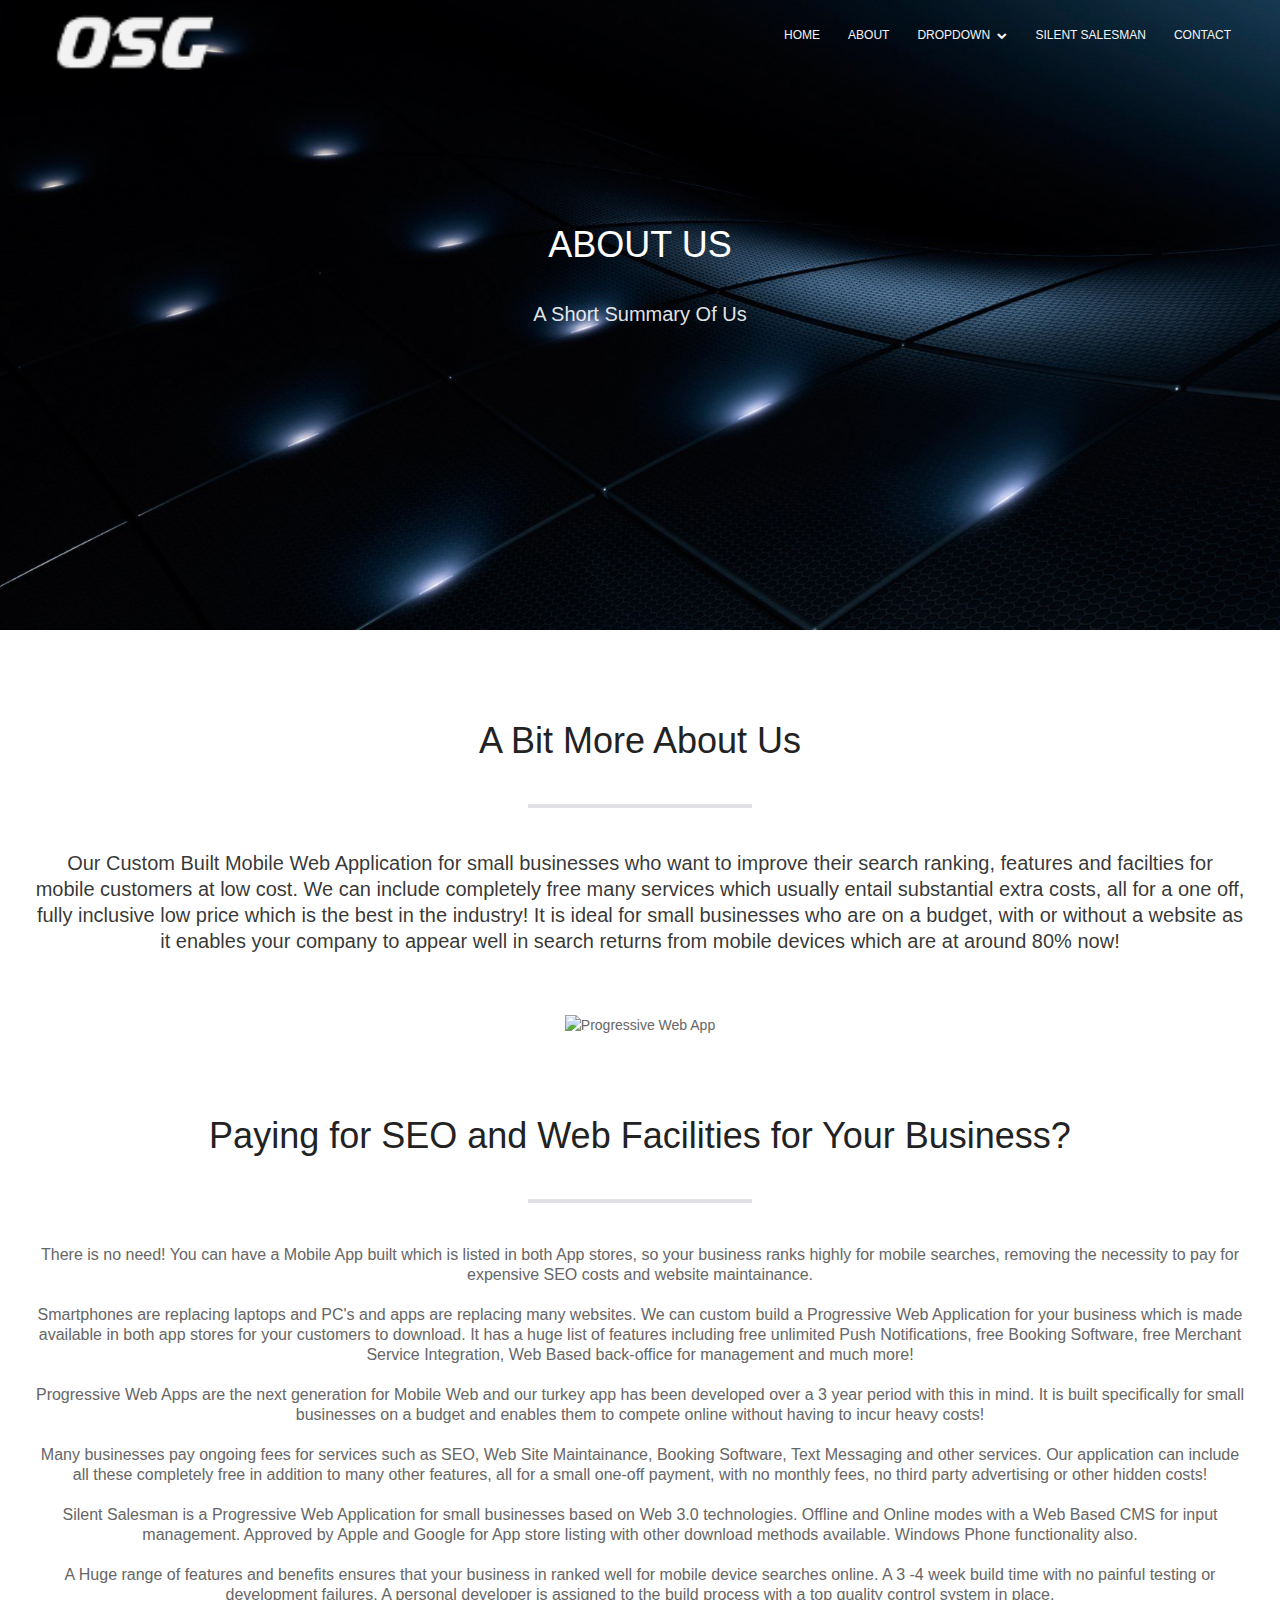
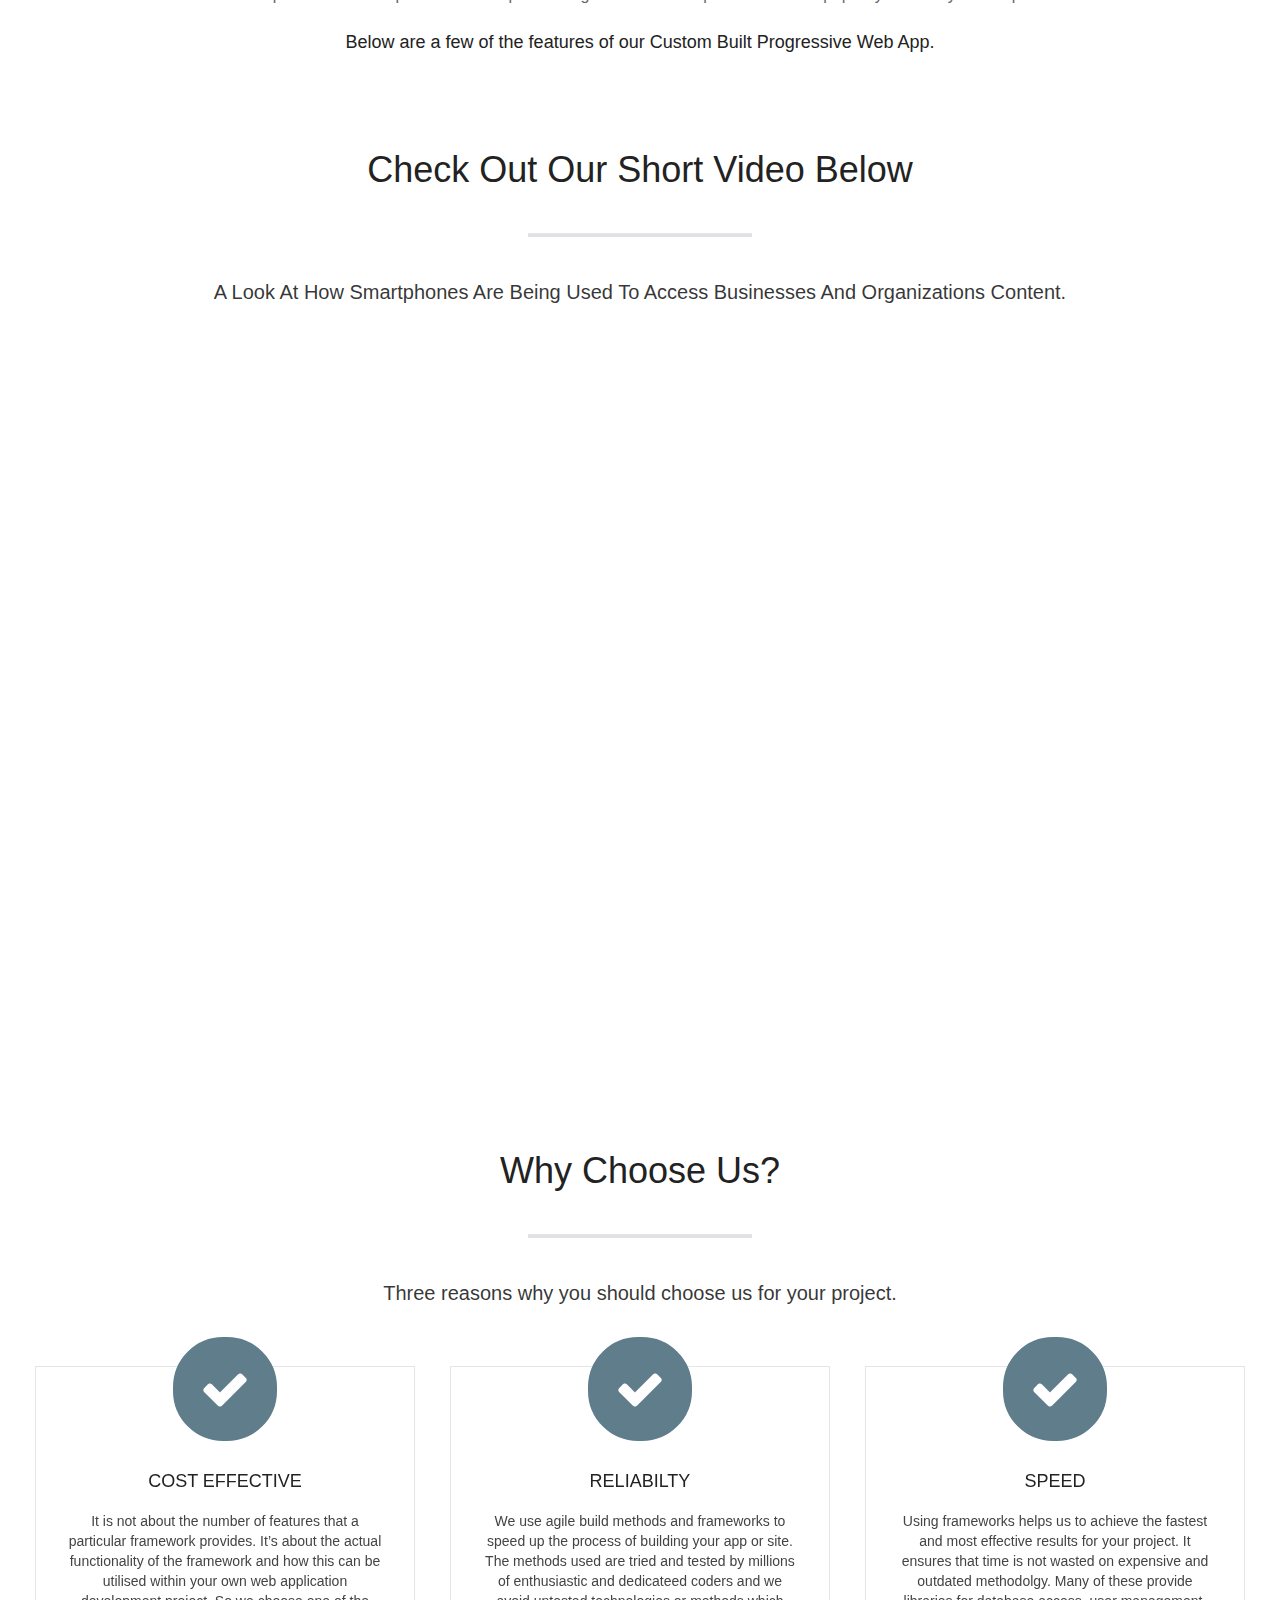
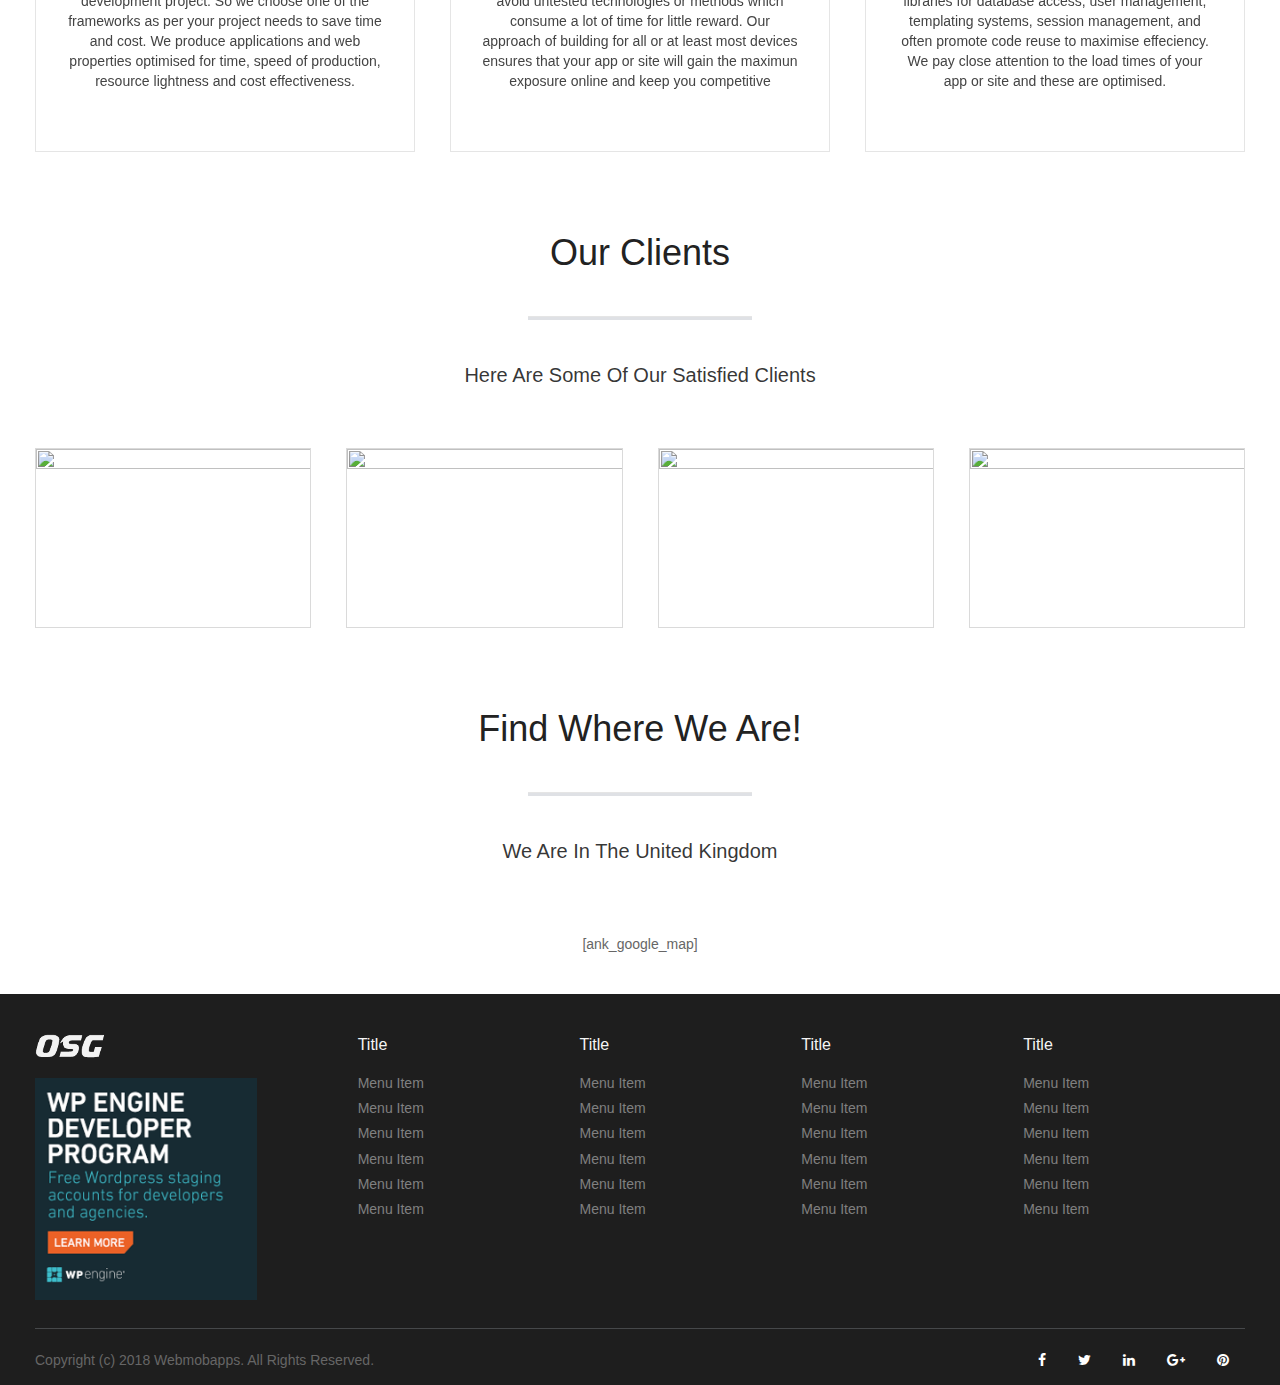
==== about.html @ a7753d6b "First Commit" ====
<!DOCTYPE html>
<html lang="en-gb" dir="ltr">
<head>
  <meta charset="utf-8">
  <meta name="viewport" content="width=device-width, initial-scale=1">
  <title>UIKit Starter</title>
  <link rel="stylesheet" href="https://maxcdn.bootstrapcdn.com/font-awesome/4.7.0/css/font-awesome.min.css">
  <link id="data-uikit-theme" rel="stylesheet" href="css/uikit.css">
  <link rel="stylesheet" href="css/style.css">
  <script src="js/jquery.js"></script>
  <script src="js/uikit.js"></script>
  <script src="js/custom.js"></script>
</head>
<body>
  <section class="cover2">
        <nav class="tm-navbar uk-navbar">
      <div class="uk-container uk-container-center">
        <a class="uk-navbar-brand uk-hidden-small" href="index.html">
          <img class="uk-margin uk-margin-remove" src="images/logo.png" width="160" height="40" title="UIkit" alt="UIkit">
        </a>
        <ul class="uk-navbar-nav uk-hidden-small uk-navbar-flip">
          <li>
            <a href="index.html">Home</a>
          </li>
          <li>
            <a href="about.html">About</a>
          </li>
          <li class="uk-parent" data-uk-dropdown="{mode:'click'}">
            <a href="#">Dropdown
              <i class="uk-icon-chevron-down"></i>
            </a>
            <ul class="uk-dropdown uk-dropdown-navbar">
              <li>Menu Item</li>
              <li>Menu Item</li>
              <li>Menu Item</li>
              <li>Menu Item</li>
              <li>Menu Item</li>
              <li>Menu Item</li>
              <li>Menu Item</li>
              <li>Menu Item</li>
              <li>Menu Item</li>
            </ul>
          </li>
          <li>
            <a href="app.html">Silent Salesman</a>
          </li>
          <li>
            <a href="contact.html">Contact</a>
          </li>
        </ul>
        <a class="uk-navbar-toggle uk-visible-small" href="#tm-offcanvas" data-uk-offcanvas=""></a>
        <div class="uk-navbar-brand uk-navbar-center uk-visible-small">
          <img src="images/logo.png" width="160" height="40" title="UIkit" alt="UIkit">
        </div>
      </div>
    </nav>
    <div class="uk-offcanvas" id="tm-offcanvas">
      <div class="uk-offcanvas-bar">
        <ul class="uk-nav uk-nav-offcanvas uk-nav-parent-icon" data-uk-nav="{ multiple: true }">
          <li class="uk-nav-header">Menu</li>
          <li>
            <a href="index.html">
              <i class="uk-icon-th-large"></i> Home</a>
          </li>
          <li>
            <a href="about.html">
              <i class="uk-icon-th-large"></i> About</a>
          </li>
          <li class="uk-parent uk-nav-parent-icon">
            <a href="#">
              <i class="uk-icon-th-large"></i> Dropdown</a>
            <ul class="uk-nav-sub" id="dropdown">
              <li>Menu Item</li>
              <li>Menu Item</li>
              <li>Menu Item</li>
              <li>Menu Item</li>
              <li>Menu Item</li>
              <li>Menu Item</li>
              <li>Menu Item</li>
              <li>Menu Item</li>
              <li>Menu Item</li>
            </ul>
          </li>
          <li>
            <a href="app.html">
              <i class="uk-icon-th-large"></i> Silent Salesman</a>
          </li>
          <li>
            <a href="contact.html">
              <i class="uk-icon-th-large"></i> Contact</a>
          </li>
        </ul>
      </div>
    </div>

    <div class="tm-section1">
      <div class="uk-container uk-container-center uk-text-center intro">
        <h1>About Us</h1>
        <p class="uk-text-large">A Short Summary Of Us</p>
      </div>
    </div>
  </section>
 <section class="features1">
<div class="tm-section tm-section-color-white">
            <div class="uk-container uk-container-center uk-text-center top">
            <h1 class="tm-margin-large-bottom">A Bit More About Us</h1>
             <hr class="uk-divider">
            <p class="uk-text-large uk-text-lead">Our Custom Built Mobile Web Application for small businesses who want to improve their search ranking, features and facilties for mobile customers at low cost. We can include completely free many services which usually entail substantial extra costs, all for a one off, fully inclusive low price which is the best in the industry! It is ideal for small businesses who are on a budget, with or without a website as it enables your company to appear well in search returns from mobile devices which are at around 80% now!</p>
            <img class="img" width="1200px" height="635px" src="images/devices.jpg" alt="Progressive Web App">
           </div>
       </div>
       <div class="tm-section tm-section-color-white">
            <div class="uk-container uk-container-center uk-text-center">
            <h1 class="tm-margin-large-bottom">Paying for SEO and Web Facilities for Your Business?</h1>
             <hr class="uk-divider">
            <p class="uk-text-medium" >There is no need! You can have a Mobile App built which is listed in both App stores, so your business ranks highly for mobile searches, removing the necessity to pay for expensive SEO costs and website maintainance.<br /><br />
          Smartphones are replacing laptops and PC's and apps are replacing many websites. We can custom build a Progressive Web Application for your business which is made available in both app stores for your customers to download.
          It has a huge list of features including free unlimited Push Notifications, free Booking Software, free Merchant Service Integration, Web Based back-office for management and much more!<br /><br />
           Progressive Web Apps are the next generation for Mobile Web and our turkey app has been developed over a 3 year period with this in mind. It is built specifically for small businesses on a budget and enables them to compete online without having to incur heavy costs!<br /><br />
           Many businesses pay ongoing fees for services such as SEO, Web Site Maintainance, Booking Software, Text Messaging and other services. Our application can include all these completely free in addition to many other features, all for a small one-off payment, with no monthly fees, no third party advertising or other hidden costs!<br /><br />
          Silent Salesman is a Progressive Web Application for small businesses based on Web 3.0 technologies. Offline and Online modes with a Web Based CMS for input management. Approved by Apple and Google for App store listing with other download methods available. Windows Phone functionality also.<br /><br />
          A Huge range of features and benefits ensures that your business in ranked well for mobile device searches online. A 3 -4 week build time with no painful testing or development failures. A personal developer is assigned to the build process with a top quality control system in place.<br />
          </p>
          <h3 class="uk-heading">Below are a few of the features of our Custom Built Progressive Web App.</h3>
        </div>
       </div>
      <div class="tm-section tm-section-color-white">
         <div class="uk-container uk-container-center uk-text-center">
          <h1 class="tm-margin-large-bottom">Check Out Our Short Video Below</h1>
           <hr class="uk-divider">
            <p class="uk-text-large uk-text-lead">A Look At How Smartphones Are Being Used To Access Businesses And Organizations Content. 
            <div class="uk-width-large videoWrapper">  
               <iframe width="560" height="315" src="https://www.youtube.com/embed/CRN9QBO1nqA?wmode=transparent" scrolling="no" frameborder="0" allow="autoplay; encrypted-media" allowfullscreen></iframe>
          </div>
        </div>
      </div>
      <div class="tm-section tm-section-color-white">
            <div class="uk-container uk-container-center uk-text-center">
            <h1 class="tm-margin-large-bottom">Why Choose Us?</h1>
             <hr class="uk-divider">
            <p class="uk-text-large uk-text-lead">Three reasons why you should choose us for your project.</p>
               <div class="uk-grid tm-grid-margin-large" data-uk-grid-match="{target:'.uk-panel'}" data-uk-grid-margin>
                    <div class="uk-width-medium-1-3">
                        <a class="uk-panel tm-panel-link" href="#">
                            <div class="tm-icon"><i class="uk-icon-check uk-icon-large"></i></div>
                            <h2>Cost Effective</h2>
                            <p>It is not about the number of features that a particular framework provides. It’s about the actual functionality of
                            the framework and how this can be utilised within your own web application development project. So we choose one of
                            the frameworks as per your project needs to save time and cost. We produce applications and web properties optimised
                            for time, speed of production, resource lightness and cost effectiveness.</p>
                        </a>
                    </div>
                     <div class="uk-width-medium-1-3">
                        <a class="uk-panel tm-panel-link" href="#">
                            <div class="tm-icon"><i class="uk-icon-check uk-icon-large"></i></div>
                            <h2>Reliabilty</h2>
                              <p>We use agile build methods and frameworks to speed up the process of building your app or site. The methods used are
                              tried and tested by millions of enthusiastic and dedicateed coders and we avoid untested technologies or methods which
                              consume a lot of time for little reward. Our approach of building for all or at least most devices ensures that your
                             app or site will gain the maximun exposure online and keep you competitive</p>
                        </a>
                    </div>
                     <div class="uk-width-medium-1-3">
                        <a class="uk-panel tm-panel-link" href="#">
                            <div class="tm-icon"><i class="uk-icon-check uk-icon-large"></i></div>
                            <h2>Speed</h2>
                           <p>Using frameworks helps us to achieve the fastest and most effective results for your project. It ensures that time
                           is not wasted on expensive and outdated methodolgy. Many of these provide libraries for database access, user management,
                           templating systems, session management, and often promote code reuse to maximise effeciency. We pay close attention
                           to the load times of your app or site and these are optimised.</p>
                        </a>
                    </div>
                 </div>
              </div>
        </div> 
        <div class="tm-section tm-section-color-white">
           
            <div class="uk-container uk-container-center uk-text-center clients">
            <h1 class="tm-margin-large-bottom">Our Clients</h1>
            <hr class="uk-divider">
            <p class="uk-text-large uk-text-lead">Here Are Some Of Our Satisfied Clients</p> 
             <div class="uk-grid tm-grid-margin-large" data-uk-grid-match="{target:'.uk-panel'}" data-uk-grid-margin>
            <div class="uk-width-medium-1-4">
                <figure class="uk-overlay uk-overlay-hover">
                      <img width="500" height="325" src="images/frameworks-min.png" alt="">
                       <figcaption class="uk-overlay-panel uk-overlay-background uk-overlay-fade uk-flex uk-flex-center uk-flex-middle uk-text-center">
                            <div>Client Name</div>
                        </figcaption>
                        <a class="uk-position-cover" href="#"></a>
                    </figure>
                </div>

               <div class="uk-width-medium-1-4">
                     <figure class="uk-overlay uk-overlay-hover">
                        <img width="500" height="325" src="images/frameworks-min.png" alt="">
                        <figcaption class="uk-overlay-panel uk-overlay-background uk-overlay-fade uk-flex uk-flex-center uk-flex-middle uk-text-center">
                            <div>Client Name</div>
                        </figcaption>
                        <a class="uk-position-cover" href="#"></a>
                    </figure>
                </div>

               <div class="uk-width-medium-1-4">
                   <figure class="uk-overlay uk-overlay-hover">
                         <img width="500" height="325" src="images/frameworks-min.png" alt="">
                        <figcaption class="uk-overlay-panel uk-overlay-background uk-overlay-fade uk-flex uk-flex-center uk-flex-middle uk-text-center">
                            <div>Client Name</div>
                        </figcaption>
                        <a class="uk-position-cover" href="#"></a>
                    </figure>
                </div>

               <div class="uk-width-medium-1-4">
                    <figure class="uk-overlay uk-overlay-hover">
                        <img width="500" height="325" src="images/frameworks-min.png" alt="">
                        <figcaption class="uk-overlay-panel uk-overlay-background uk-overlay-fade uk-flex uk-flex-center uk-flex-middle uk-text-center">
                            <div>Client Name</div>
                        </figcaption>
                        <a class="uk-position-cover" href="#"></a>
                    </figure>
                </div>
               </div>
          </div>

        </div>
    <div class="tm-section tm-section-color-white">
         <div class="uk-container uk-container-center uk-text-center">
          <h1 class="tm-margin-large-bottom">Find Where We Are!</h1>
           <hr class="uk-divider">
           <p class="uk-text-large uk-text-lead">We Are In The United Kingdom</p> 
           <div class="uk-width-large map">  
             [ank_google_map]
          
          </div>
        </div>
      </div>
  </section>
  <section class="footer">
    <div class="site-info">
      <div class="uk-container">
        <div class="uk-flex">
          <div class="uk-width-1-3 media">
            <a class="logo" href="index.php">
              <img src="images/logo.png">
            </a>
            <div>&nbsp;</div>
            <img src="images/WPLift.png">
          </div>
          <div class="uk-width-1-3 links margin">
            <h4 class="footer-title">Title</h4>
            <ul class="footer-item">
              <li>
                <a href="">Menu Item</a>
              </li>
              <li>
                <a href="">Menu Item</a>
              </li>
              <li>
                <a href="">Menu Item</a>
              </li>
              <li>
                <a href="">Menu Item</a>
              </li>
              <li>
                <a href="">Menu Item</a>
              </li>
              <li>
                <a href="">Menu Item</a>
              </li>
            </ul>
          </div>
          <div class="uk-width-1-3 links">
            <h4 class="footer-title">Title</h4>
            <ul class="footer-item">
              <li>
                <a href="">Menu Item</a>
              </li>
              <li>
                <a href="">Menu Item</a>
              </li>
              <li>
                <a href="">Menu Item</a>
              </li>
              <li>
                <a href="">Menu Item</a>
              </li>
              <li>
                <a href="">Menu Item</a>
              </li>
              <li>
                <a href="">Menu Item</a>
              </li>
            </ul>
          </div>
          <div class="uk-width-1-3 links">
            <h4 class="footer-title">Title</h4>
            <ul class="footer-item">
              <li>
                <a href="">Menu Item</a>
              </li>
              <li>
                <a href="">Menu Item</a>
              </li>
              <li>
                <a href="">Menu Item</a>
              </li>
              <li>
                <a href="">Menu Item</a>
              </li>
              <li>
                <a href="">Menu Item</a>
              </li>
              <li>
                <a href="">Menu Item</a>
              </li>
            </ul>
          </div>
          <div class="uk-width-1-3 links">
            <h4 class="footer-title">Title</h4>
            <ul class="footer-item">
              <li>
                <a href="">Menu Item</a>
              </li>
              <li>
                <a href="">Menu Item</a>
              </li>
              <li>
                <a href="">Menu Item</a>
              </li>
              <li>
                <a href="">Menu Item</a>
              </li>
              <li>
                <a href="">Menu Item</a>
              </li>
              <li>
                <a href="">Menu Item</a>
              </li>
            </ul>
          </div>
        </div>
      </div>
      <div class="uk-container uk-container-center uk-text-center">
        <hr class="divider">
      </div>
      <div class="uk-container">
        <div class="uk-flex bottom">
          <div class="uk-width-1-2 copyright uk-width-9-10">
            <p>Copyright (c) 2018 Webmobapps. All Rights Reserved.</p>
          </div>
          <div class="uk-width-1-2 social uk-width-9-10">
            <ul>
              <li>
                <a rel="nofollow" title="Facebook" aria-label="Facebook" href="http://facebook.com" target="_blank">
                  <i class="fa fa-facebook"></i>
                </a>
              </li>
              <li>
                <a rel="nofollow" title="Twitter" aria-label="Twitter" href="http://facebook.com" target="_blank">
                  <i class="fa fa-twitter"></i>
                </a>
              </li>
              <li>
                <a rel="nofollow" title="LinkedIn" aria-label="LinkedIn" href="http://facebook.com" target="_blank">
                  <i class="fa fa-linkedin"></i>
                </a>
              </li>
              <li>
                <a rel="nofollow" title="Google+" aria-label="Google+" href="http://facebook.com" target="_blank">
                  <i class="fa fa-google-plus"></i>
                </a>
              </li>
              <li>
                <a rel="nofollow" title="Pinterest" aria-label="Pinterest" href="http://facebook.com" target="_blank">
                  <i class="fa fa-pinterest"></i>
                </a>
              </li>
            </ul>
            <div class="clear"></div>
          </div>
        </div>
      </div>
    </div>
  </section>
</body>
</html>
---- css/style.css ----
/*Pages*/
#lightGallery {
display: none;
 }
.whitetext {
color: lightgrey!important;
}
.uk-divider {
    display: block;
    width: 16rem;
    height: 0.2rem;
    background-color: #dfe1e5;
    margin: 3rem auto;
}
.uk-container.top {
    margin-top: 50px;
}
.cover1 {
    background: #1e1e1e url("../images/bg-1.jpg") no-repeat center center fixed;
    background-size: cover;
    height: 45em;
    width: 100%;
}
.cover1 .tm-section1 h1 {
    text-transform: uppercase;
    color: #fff !important;
}
.cover1 .tm-section1 p {
    color: rgba(255, 255, 255, 0.9);
}
.cover1 .intro {
    margin-top: 4em;
}
.cover1 .introimg {
margin-top: -20px;
padding-left: 100px;
}   
.cover1 .intro h1,
.cover1 .intro p {
    padding: 20px;
}
.features1 #features .uk-width-medium-1-4 {
    padding: 20px;
}
.features1 .tm-section h2 {
    text-transform: uppercase;
    font-size: 18px;
    font-weight: 500;
}
.features1 .notification h2 a {
color: #fff;
}
.features1 .notification {
    background: #37474F;
    height: 60px;
    margin: 10px 0px;
    border-radius: 5px;
}
.features1 .notification h2 {
    color: #fff!important;
    padding-top: 14px;
    text-transform: none;
    font-size: 22px;
}
.features1 .tools img {
    border: solid 1px #dadada;
    margin-top: 10px;
}
.features1 .clients img {
    border: solid 1px #dadada;
}
.uk-text-medium {
    font-size: 16px;
}
.cover2 {
    background: #1e1e1e url("../images/bg-1.jpg") no-repeat center center fixed;
    background-size: cover;
    height: 45em;
    width: 100%;
}
.cover2 .tm-section1 h1 {
    text-transform: uppercase;
    color: #fff !important;
}
.cover2 .tm-section1 p {
    color: rgba(255, 255, 255, 0.9);
}
.cover2 .intro {
    margin-top: 6em;
}
.cover2 .intro p,
.cover1 .intro h1 {
    padding: 20px;
}
.uk-icon-chevron-down {
    font-size: 10px;
    margin-left: 4px;
}
.tm-section.jumbotron {
    background: #fafafa;
    border: solid 1px #dadada;
    border-radius: 10px;
    margin: 0 20px 20px 20px;
    padding: 40px;
}
/*Contact Page*/
.map {
padding-top: 10px;

}

.form {
    margin-top: 10px;
}

.form label {
    padding: 5px;
}

.form input {
    margin: 5px 0 10px 0px;
    width: 100%;
}

.form textarea {
    margin: 5px 0 15px 0px;
    width: 100%;
}

.form select {
    margin: 5px 0 10px 0px;
    width: 100%;
    min-height: 40px;
}

.form label {
    font-weight: bold;
}

address p {
    line-height: 1.6em;
}

.contact {
    margin-top: 10px;
}
/*Videos*/
.videoWrapper {
    position: relative;
    padding-bottom: 56.25%;
    /* 16:9 */
    padding-top: 25px;
    height: 0;
}
.videoWrapper iframe {
    position: absolute;
    top: 0;
    left: 0;
    width: 100%;
    height: 100%;
}
/*Desktop Nav Dropdown Div Only*/
.uk-dropdown {
    background: #191919;
    border-color: #2f2f2f;
    opacity: 1;

}
.uk-dropdown li {
    cursor: pointer;
    width: 100%;
    list-style: none;
    color: #fff;
    font-size: 0.9em;
    font-weight: 500;
    padding: 5px;
}
.uk-dropdown li:focus,
.uk-dropdown li:hover {
    background: #111;
    color: #lightgrey;
}
.uk-dropdown li a {
    text-decoration: none;
}
.uk-dropdown li a:focus, 
.uk-dropdown li a:hover {
    color: darkgrey!important;
}
/*Mobile Nav*/

.uk-nav-header {
list-style: none;
}
.uk-nav .uk-parent #dropdown li {
    padding: 5px;
    color: lightgrey;
}
.uk-nav .uk-parent #dropdown li:focus,
.uk-nav .uk-parent #dropdown li:hover {
    color: #fff;
}
/*Footer*/
.footer {
    background: #1e1e1e;
    padding-top: 40px;
    width: 100%;
}
.footer .divider {
    background: #46484a;
    width: 100%;
    height: .1rem;
    margin: 2rem 0 1.5rem 0;
    border: none;
}
.footer .social {
    text-align: right;
}
.footer .copyright p a {
color: darkgray;
text-decoration: none;
}
.footer .copyright p a:hover {
color: lightgray;
}

@media (max-width: 780px) {
    .footer .social {
        text-align: center;
    }
.cover1 .introimg {
margin-top: 4.8em;
}    
}

@media (min-width: 780px) {
    .footer .links.margin {
        margin-left: 8.33333%;
    }
}

.footer .social ul {
    list-style: none;
    padding: 0;
    display: -webkit-inline-flex;
    display: -moz-inline-box;
    display: inline-flex;
}

.footer .social ul li:hover a {
    background: #46484a;
}

.footer .social ul li a {
    border-radius: 2px;
    padding: 10px 16px;
    color: #fff;
}

@media (max-width: 780px) {
    .footer .media {
        width: 100%;
        display: block;
    }
    .footer .media img {
        display: block;
        margin: 0 auto;
        margin-bottom: 30px;
    }
    .footer .links {
        width: 48%;
        text-align: center;
        display: inline-block;
    }
    .footer .copyright {
        text-align: center;
    }
    .footer .uk-flex {
        display: block;
    }
}

.footer-title {
    font-weight: 500;
    color: whitesmoke;
}

.footer-item {
    list-style: none;
    padding: 0;
    line-height: 1.8em;
}

.footer-item li a {
    color: gray;
    text-decoration: none;
}
.footer-item li a:hover {
    color: #446CB3;
}


/*
 * Blocks
 */

.tm-middle,
.tm-section {
    padding: 40px 0;
}


/* Tablet and bigger */

@media (min-width: 768px) {
    .tm-middle,
    .tm-section {
        padding: 40px 0;
    }
}


/* Large screen and bigger */

@media (min-width: 1220px) {
    .tm-middle,
    .tm-section {
        padding: 40px 0;
    }
}

.tm-section1 {
    padding: 70px 0;
}


/* Tablet and bigger */

@media (min-width: 768px) {
    .tm-section1 {
        padding: 70px 0;
    }
}


/* Large screen and bigger */

@media (min-width: 1220px) {
    .tm-section1 {
        padding: 70px 0;
    }
}


/*
 * Middle
 */

.tm-middle {
    background: #fff;
}


/* Tablet and bigger */

@media (min-width: 768px) {
    .tm-sidebar {
        margin-right: -1px !important;
        border-right: 1px solid #E5E5E5;
    }
    .tm-main {
        padding-left: 50px !important;
        border-left: 1px solid #E5E5E5;
    }
    .tm-sidebar .uk-panel {
        padding-right: 20px;
    }
}


/*
 * Sections
 */

.tm-section .uk-text-large {
    margin-bottom: 60px;
    color: rgba(0, 0, 0, 0.8);
}


/* Desktop and bigger */

@media (max-width: 959px) {
    .tm-section-color-1 {
        background-image: none;
    }
}

.tm-section-color-white {
    background: #fff;
}


/* Tablet and bigger */

@media (min-width: 768px) {
    .tm-section-color-white .uk-grid-divider:not(:empty)>[class*='uk-width-medium-']:not(.uk-width-medium-1-1):nth-child(n+2) {
        border-left: 1px dashed #ddd;
    }
    .tm-section-color-2 .uk-grid-divider:not(:empty)>[class*='uk-width-medium-']:not(.uk-width-medium-1-1):nth-child(n+2) {
        border-left: 1px dashed rgba(255, 255, 255, 0.4);
    }
}
/*
 * Header section
 */

.tm-logo {
    margin: 10px 0 20px 0;
}
/*Custom Button*/

.tm-button-custom {
    /*margin: -30px 0 15px 0;*/
    /* Style */
    position: relative;
    display: inline-block;
    padding: 15px 25px;
    background-color: black;
    /*for compatibility with older browsers*/
  background-image: -webkit-linear-gradient(#000,  #222);
    background-image: -moz-linear-gradient(#000, #222);
    background-image: -o-linear-gradient(#000, #222);
    background-image: linear-gradient(#000,  #222);
    border: 1px solid #000;
    box-shadow: 0 1px 3px rgba(0, 0, 0, 0.5), inset 0 0 1px rgba(255, 255, 255, 0.6);
    text-shadow: 0 -1px 0 black, 0 1px 0 rgba(255, 255, 255, 0.2);
    color: #f8f8f8;
    text-transform: uppercase;
    /* Size */
    min-height: 50px;
    padding: 0 30px;
    line-height: 50px;
    font-size: 18px;
}
.tm-button-custom:after {
    content: '';
    position: absolute;
    top: 2px;
    left: 2px;
    width: -webkit-calc(100% - 4px);
    width: -moz-calc(100% - 4px);
    width: calc(100% - 4px);
    height: 50%;
    background: -webkit-linear-gradient(rgba(255, 255, 255, 0.8), rgba(255, 255, 255, 0.2));
    background: -moz-linear-gradient(rgba(255, 255, 255, 0.8), rgba(255, 255, 255, 0.2));
    background: -o-linear-gradient(rgba(255, 255, 255, 0.8), rgba(255, 255, 255, 0.2));
    background: linear-gradient(rgba(255, 255, 255, 0.8), rgba(255, 255, 255, 0.2));
}

.tm-button-custom:hover,
.tm-button-custom:focus,
.tm-button-custom:active {
    background-color:  #444;
    /*for compatibility with older browsers*/
    background-image: -webkit-linear-gradient(#000, #444);
    background-image: -moz-linear-gradient(#000, #444);
    background-image: -o-linear-gradient(#000, #444);
    background-image: linear-gradient(#000,#444);
    -webkit-transition: background-color .15s ease-in-out;
    -o-transition: background-color .15s ease-in-out;
    -moz-transition: background-color .15s ease-in-out;
    transition: background-color .15s ease-in-out;
    color: #fff;
}
/*Glass effect*/
.tm-image-pull {
    margin-bottom: -10px;
}
/*
 * Community
 */
.tm-margin-large-bottom {
    margin-bottom: 30px;
}
.tm-panel-link {
    text-decoration: none;
    color: #444;
    padding: 30px 30px 60px 30px;
    border: 1px solid #e5e5e5;
}
.tm-panel-link:hover {
    text-decoration: none;
    color: #444;
}
/*Change color of underline*/

.tm-panel-link:after {
    content: "";
    display: none;
    position: absolute;
    height: 5px;
    right: -1px;
    left: -1px;
    bottom: -1px;
    background: #607D8B;
}

.tm-panel-link:hover:after {
    display: block;
}

.tm-panel-link:hover h2 {
    color: #607D8B;
}
/* Only phones */

.tm-grid-margin-large .uk-grid-margin {
    margin-top: 50px;
}
/*Change color of icons*/

.tm-icon {
    font-size: 20px;
    position: relative;
    width: 100px;
    margin: -60px auto 0 auto;
    border: 0.15rem solid  #607D8B;
    border-radius: 50px;
    background: #607D8B;
    line-height: 100px;
    color: #fff;
}

.tm-panel-link {
    -webkit-backface-visibility: hidden;
}

.tm-panel-link:hover .tm-icon {
    -moz-transform: translateY(5px);
    -o-transform: translateY(5px);
    transform: translateY(5px);
    -webkit-transform: translateY(5px);
    -o-transition: all 0.1s ease-out;
    -moz-transition: all 0.1s ease-out;
    transition: all 0.1s ease-out;
    -webkit-transition: all 0.1s ease-out;
}


/* UIkit component modifiers
 ========================================================================== */


/*
 * Navbar
 */

.tm-navbar {
    padding: 15px 0;
    border: none;
    background: transparent;
    text-transform: uppercase;
}

.tm-navbar .uk-navbar-content,
.tm-navbar .uk-navbar-brand,
.tm-navbar .uk-navbar-toggle {
    height: 40px;
    margin-top: 0;
    text-shadow: none;
}

a.uk-navbar-toggle {
    color: #fff;
}

a.uk-navbar-toggle:focus a.uk-navbar-toggle:hover {
    color: #d3d3d3 !important;
}


/*These dont work!*/

.tm-navbar .uk-navbar-nav>li {
    -webkit-user-select: none;
    -moz-user-select: none;
    user-select: none;
}

.tm-navbar .uk-navbar-nav>li>a {
    height: 40px;
    margin: 0 2px;
    -webkit-transition: all 200ms ease-out;
    -o-transition: all 200ms ease-out;
    -moz-transition: all 200ms ease-out;
    transition: all 200ms ease-out;
    border: none;
    border-radius: 3px !important;
    text-shadow: none;
    font-size: 12px;
    font-weight: 400;
    color: whitesmoke;
}

.tm-navbar .uk-navbar-nav>li:hover>a,
.tm-navbar .uk-navbar-nav>li>a:focus,
.tm-navbar .uk-navbar-nav>li.uk-open>a {
    border: none;
    color: #333;
    background: #fff;
}

.tm-navbar .uk-navbar-nav>li.uk-active>a {
    background-color: #2BA3D4;
    color: darkgrey;
}


/* Hover */


/* Active */


/* OnClick */


/*
 * Nav
 */

.tm-nav>li>a {
    color: #777;
}

.tm-nav>li>a:hover,
.tm-nav>li>a:focus {
    background: #F5F5F5;
    color: #444;
}

.tm-nav>li.uk-active>a {
    background: #F5F5F5;
    color: #444;
}

.tm-nav .uk-nav-header {
    color: #222;
    font-weight: normal;
}


/* Hover */


/* Sub-object: `nav-header` */


/*
 * Nav
 */

.tm-subnav>li:nth-child(n+2) {
    margin-left: 20px;
}
/*
 * Generate different grid panel colors
 */

.tm-grid-colors>*>* {
    padding: 20px;
}

.tm-grid-colors> :nth-child(8n-7)>* {
    background: rgba(130, 200, 240, 0.1);
}

.tm-grid-colors> :nth-child(8n-6)>* {
    background: rgba(130, 200, 240, 0.15);
}

.tm-grid-colors> :nth-child(8n-5)>* {
    background: rgba(130, 200, 240, 0.2);
}

.tm-grid-colors> :nth-child(8n-4)>* {
    background: rgba(130, 200, 240, 0.25);
}

.tm-grid-colors> :nth-child(8n-3)>* {
    background: rgba(130, 200, 240, 0.3);
}

.tm-grid-colors> :nth-child(8n-2)>* {
    background: rgba(130, 200, 240, 0.35);
}

.tm-grid-colors> :nth-child(8n-1)>* {
    background: rgba(130, 200, 240, 0.4);
}

.tm-grid-colors> :nth-child(8n)>* {
    background: rgba(130, 200, 240, 0.45);
}


/*
 * Generate different grid panel heights
 */

.tm-grid-heights> :nth-child(8n-7)>* {
    height: 80px;
}

.tm-grid-heights> :nth-child(8n-6)>* {
    height: 100px;
}

.tm-grid-heights> :nth-child(8n-5)>* {
    height: 160px;
}

.tm-grid-heights> :nth-child(8n-4)>* {
    height: 120px;
}

.tm-grid-heights> :nth-child(8n-3)>* {
    height: 180px;
}

.tm-grid-heights> :nth-child(8n-2)>* {
    height: 130px;
}

.tm-grid-heights> :nth-child(8n-1)>* {
    height: 150px;
}

.tm-grid-heights> :nth-child(8n)>* {
    height: 110px;
}


/* Fixed links in navbar not clickable caused by iframe overlay */

.tm-navbar {
    position: relative;
}


/*
 * Advanced mode
 */

.cm-more-link,
.cm-advanced,
.cm-more {
    display: none;
}

.cm-show-advanced .cm-advanced,
.cm-show-advanced .cm-show-more .cm-more {
    display: block;
}

.cm-show-advanced .cm-more-link {
    display: inline;
}

.cm-more-link:after {
    content: "(more)";
    font-size: 12px;
    text-transform: none;
    line-height: 1;
}

.cm-show-more .cm-more-link:after {
    content: "(hide)";
}
/*
 * Loading spinner
 */

.cm-spinner {
    position: absolute;
    left: 50%;
    top: 50%;
    margin-top: -15px;
    margin-left: -15px;
    font-size: 30px;
    z-index: 1000;
}


/*
 * Error
 */

.cm-error {
    position: absolute;
    left: 50%;
    top: 40%;
    width: 300px;
    margin-left: -176px;
    display: none;
    z-index: 1000;
}


/*
 * Responsive behavior
 */


/* Fix sidebar position if offcanvas appears */

.uk-offcanvas-page .cm-sidebar {
    left: auto;
}
/*Lightgallery*/
.lg-sub-html,.lg-toolbar{background-color:rgba(0,0,0,.45)}@font-face{font-family:lg;src:url(../fonts/lg.eot?n1z373);src:url(../fonts/lg.eot?#iefixn1z373) format("embedded-opentype"),url(../fonts/lg.woff?n1z373) format("woff"),url(../fonts/lg.ttf?n1z373) format("truetype"),url(../fonts/lg.svg?n1z373#lg) format("svg");font-weight:400;font-style:normal}.lg-icon{font-family:lg;speak:none;font-style:normal;font-weight:400;font-variant:normal;text-transform:none;line-height:1;-webkit-font-smoothing:antialiased;-moz-osx-font-smoothing:grayscale}.lg-actions .lg-next,.lg-actions .lg-prev{background-color:rgba(0,0,0,.45);border-radius:2px;color:#999;cursor:pointer;display:block;font-size:22px;margin-top:-10px;padding:8px 10px 9px;position:absolute;top:50%;z-index:1080;border:none;outline:0}.lg-actions .lg-next.disabled,.lg-actions .lg-prev.disabled{pointer-events:none;opacity:.5}.lg-actions .lg-next:hover,.lg-actions .lg-prev:hover{color:#FFF}.lg-actions .lg-next{right:20px}.lg-actions .lg-next:before{content:"\e095"}.lg-actions .lg-prev{left:20px}.lg-actions .lg-prev:after{content:"\e094"}@-webkit-keyframes lg-right-end{0%,100%{left:0}50%{left:-30px}}@-moz-keyframes lg-right-end{0%,100%{left:0}50%{left:-30px}}@-ms-keyframes lg-right-end{0%,100%{left:0}50%{left:-30px}}@keyframes lg-right-end{0%,100%{left:0}50%{left:-30px}}@-webkit-keyframes lg-left-end{0%,100%{left:0}50%{left:30px}}@-moz-keyframes lg-left-end{0%,100%{left:0}50%{left:30px}}@-ms-keyframes lg-left-end{0%,100%{left:0}50%{left:30px}}@keyframes lg-left-end{0%,100%{left:0}50%{left:30px}}.lg-outer.lg-right-end .lg-object{-webkit-animation:lg-right-end .3s;-o-animation:lg-right-end .3s;animation:lg-right-end .3s;position:relative}.lg-outer.lg-left-end .lg-object{-webkit-animation:lg-left-end .3s;-o-animation:lg-left-end .3s;animation:lg-left-end .3s;position:relative}.lg-toolbar{z-index:1082;left:0;position:absolute;top:0;width:100%}.lg-toolbar .lg-icon{color:#999;cursor:pointer;float:right;font-size:24px;height:47px;line-height:27px;padding:10px 0;text-align:center;width:50px;text-decoration:none!important;outline:0;-webkit-transition:color .2s linear;-o-transition:color .2s linear;transition:color .2s linear}.lg-toolbar .lg-icon:hover{color:#FFF}.lg-toolbar .lg-close:after{content:"\e070"}.lg-toolbar .lg-download:after{content:"\e0f2"}.lg-sub-html{bottom:0;color:#EEE;font-size:16px;left:0;padding:10px 40px;position:fixed;right:0;text-align:center;z-index:1080}.lg-sub-html h4{margin:0;font-size:13px;font-weight:700}.lg-sub-html p{font-size:12px;margin:5px 0 0}#lg-counter{color:#999;display:inline-block;font-size:16px;padding-left:20px;padding-top:12px;vertical-align:middle}.lg-next,.lg-prev,.lg-toolbar{opacity:1;-webkit-transition:-webkit-transform .35s cubic-bezier(0,0,.25,1) 0s,opacity .35s cubic-bezier(0,0,.25,1) 0s,color .2s linear;-moz-transition:-moz-transform .35s cubic-bezier(0,0,.25,1) 0s,opacity .35s cubic-bezier(0,0,.25,1) 0s,color .2s linear;-o-transition:-o-transform .35s cubic-bezier(0,0,.25,1) 0s,opacity .35s cubic-bezier(0,0,.25,1) 0s,color .2s linear;transition:transform .35s cubic-bezier(0,0,.25,1) 0s,opacity .35s cubic-bezier(0,0,.25,1) 0s,color .2s linear}.lg-hide-items .lg-prev{opacity:0;-webkit-transform:translate3d(-10px,0,0);transform:translate3d(-10px,0,0)}.lg-hide-items .lg-next{opacity:0;-webkit-transform:translate3d(10px,0,0);transform:translate3d(10px,0,0)}.lg-hide-items .lg-toolbar{opacity:0;-webkit-transform:translate3d(0,-10px,0);transform:translate3d(0,-10px,0)}body:not(.lg-from-hash) .lg-outer.lg-start-zoom .lg-object{-webkit-transform:scale3d(.5,.5,.5);transform:scale3d(.5,.5,.5);opacity:0;-webkit-transition:-webkit-transform 250ms cubic-bezier(0,0,.25,1) 0s,opacity 250ms cubic-bezier(0,0,.25,1)!important;-moz-transition:-moz-transform 250ms cubic-bezier(0,0,.25,1) 0s,opacity 250ms cubic-bezier(0,0,.25,1)!important;-o-transition:-o-transform 250ms cubic-bezier(0,0,.25,1) 0s,opacity 250ms cubic-bezier(0,0,.25,1)!important;transition:transform 250ms cubic-bezier(0,0,.25,1) 0s,opacity 250ms cubic-bezier(0,0,.25,1)!important;-webkit-transform-origin:50% 50%;-moz-transform-origin:50% 50%;-ms-transform-origin:50% 50%;transform-origin:50% 50%}body:not(.lg-from-hash) .lg-outer.lg-start-zoom .lg-item.lg-complete .lg-object{-webkit-transform:scale3d(1,1,1);transform:scale3d(1,1,1);opacity:1}.lg-outer .lg-thumb-outer{background-color:#0D0A0A;bottom:0;position:absolute;width:100%;z-index:1080;max-height:350px;-webkit-transform:translate3d(0,100%,0);transform:translate3d(0,100%,0);-webkit-transition:-webkit-transform .25s cubic-bezier(0,0,.25,1) 0s;-moz-transition:-moz-transform .25s cubic-bezier(0,0,.25,1) 0s;-o-transition:-o-transform .25s cubic-bezier(0,0,.25,1) 0s;transition:transform .25s cubic-bezier(0,0,.25,1) 0s}.lg-outer .lg-thumb-outer.lg-grab .lg-thumb-item{cursor:-webkit-grab;cursor:-moz-grab;cursor:-o-grab;cursor:-ms-grab;cursor:grab}.lg-outer .lg-thumb-outer.lg-grabbing .lg-thumb-item{cursor:move;cursor:-webkit-grabbing;cursor:-moz-grabbing;cursor:-o-grabbing;cursor:-ms-grabbing;cursor:grabbing}.lg-outer .lg-thumb-outer.lg-dragging .lg-thumb{-webkit-transition-duration:0s!important;transition-duration:0s!important}.lg-outer.lg-thumb-open .lg-thumb-outer{-webkit-transform:translate3d(0,0,0);transform:translate3d(0,0,0)}.lg-outer .lg-thumb{padding:10px 0;height:100%;margin-bottom:-5px}.lg-outer .lg-thumb-item{cursor:pointer;float:left;overflow:hidden;height:100%;border:2px solid #FFF;border-radius:4px;margin-bottom:5px}@media (min-width:1025px){.lg-outer .lg-thumb-item{-webkit-transition:border-color .25s ease;-o-transition:border-color .25s ease;transition:border-color .25s ease}}.lg-outer .lg-thumb-item.active,.lg-outer .lg-thumb-item:hover{border-color:#a90707}.lg-outer .lg-thumb-item img{width:100%;height:100%;object-fit:cover}.lg-outer.lg-has-thumb .lg-item{padding-bottom:120px}.lg-outer.lg-can-toggle .lg-item{padding-bottom:0}.lg-outer.lg-pull-caption-up .lg-sub-html{-webkit-transition:bottom .25s ease;-o-transition:bottom .25s ease;transition:bottom .25s ease}.lg-outer.lg-pull-caption-up.lg-thumb-open .lg-sub-html{bottom:100px}.lg-outer .lg-toogle-thumb{background-color:#0D0A0A;border-radius:2px 2px 0 0;color:#999;cursor:pointer;font-size:24px;height:39px;line-height:27px;padding:5px 0;position:absolute;right:20px;text-align:center;top:-39px;width:50px}.lg-outer .lg-toogle-thumb:hover,.lg-outer.lg-dropdown-active #lg-share{color:#FFF}.lg-outer .lg-toogle-thumb:after{content:"\e1ff"}.lg-outer .lg-video-cont{display:inline-block;vertical-align:middle;max-width:1140px;max-height:100%;width:100%;padding:0 5px}.lg-outer .lg-video{width:100%;height:0;padding-bottom:56.25%;overflow:hidden;position:relative}.lg-outer .lg-video .lg-object{display:inline-block;position:absolute;top:0;left:0;width:100%!important;height:100%!important}.lg-outer .lg-video .lg-video-play{width:84px;height:59px;position:absolute;left:50%;top:50%;margin-left:-42px;margin-top:-30px;z-index:1080;cursor:pointer}.lg-outer .lg-has-iframe .lg-video{-webkit-overflow-scrolling:touch;overflow:auto}.lg-outer .lg-has-vimeo .lg-video-play{background:url(../img/vimeo-play.png) no-repeat}.lg-outer .lg-has-vimeo:hover .lg-video-play{background:url(../img/vimeo-play.png) 0 -58px no-repeat}.lg-outer .lg-has-html5 .lg-video-play{background:url(../img/video-play.png) no-repeat;height:64px;margin-left:-32px;margin-top:-32px;width:64px;opacity:.8}.lg-outer .lg-has-html5:hover .lg-video-play{opacity:1}.lg-outer .lg-has-youtube .lg-video-play{background:url(../img/youtube-play.png) no-repeat}.lg-outer .lg-has-youtube:hover .lg-video-play{background:url(../img/youtube-play.png) 0 -60px no-repeat}.lg-outer .lg-video-object{width:100%!important;height:100%!important;position:absolute;top:0;left:0}.lg-outer .lg-has-video .lg-video-object{visibility:hidden}.lg-outer .lg-has-video.lg-video-playing .lg-object,.lg-outer .lg-has-video.lg-video-playing .lg-video-play{display:none}.lg-outer .lg-has-video.lg-video-playing .lg-video-object{visibility:visible}.lg-progress-bar{background-color:#333;height:5px;left:0;position:absolute;top:0;width:100%;z-index:1083;opacity:0;-webkit-transition:opacity 80ms ease 0s;-moz-transition:opacity 80ms ease 0s;-o-transition:opacity 80ms ease 0s;transition:opacity 80ms ease 0s}.lg-progress-bar .lg-progress{background-color:#a90707;height:5px;width:0}.lg-progress-bar.lg-start .lg-progress{width:100%}.lg-show-autoplay .lg-progress-bar{opacity:1}.lg-autoplay-button:after{content:"\e01d"}.lg-show-autoplay .lg-autoplay-button:after{content:"\e01a"}.lg-outer.lg-css3.lg-zoom-dragging .lg-item.lg-complete.lg-zoomable .lg-image,.lg-outer.lg-css3.lg-zoom-dragging .lg-item.lg-complete.lg-zoomable .lg-img-wrap{-webkit-transition-duration:0s;transition-duration:0s}.lg-outer.lg-use-transition-for-zoom .lg-item.lg-complete.lg-zoomable .lg-img-wrap{-webkit-transition:-webkit-transform .3s cubic-bezier(0,0,.25,1) 0s;-moz-transition:-moz-transform .3s cubic-bezier(0,0,.25,1) 0s;-o-transition:-o-transform .3s cubic-bezier(0,0,.25,1) 0s;transition:transform .3s cubic-bezier(0,0,.25,1) 0s}.lg-outer.lg-use-left-for-zoom .lg-item.lg-complete.lg-zoomable .lg-img-wrap{-webkit-transition:left .3s cubic-bezier(0,0,.25,1) 0s,top .3s cubic-bezier(0,0,.25,1) 0s;-moz-transition:left .3s cubic-bezier(0,0,.25,1) 0s,top .3s cubic-bezier(0,0,.25,1) 0s;-o-transition:left .3s cubic-bezier(0,0,.25,1) 0s,top .3s cubic-bezier(0,0,.25,1) 0s;transition:left .3s cubic-bezier(0,0,.25,1) 0s,top .3s cubic-bezier(0,0,.25,1) 0s}.lg-outer .lg-item.lg-complete.lg-zoomable .lg-img-wrap{-webkit-transform:translate3d(0,0,0);transform:translate3d(0,0,0);-webkit-backface-visibility:hidden;-moz-backface-visibility:hidden;backface-visibility:hidden}.lg-outer .lg-item.lg-complete.lg-zoomable .lg-image{-webkit-transform:scale3d(1,1,1);transform:scale3d(1,1,1);-webkit-transition:-webkit-transform .3s cubic-bezier(0,0,.25,1) 0s,opacity .15s!important;-moz-transition:-moz-transform .3s cubic-bezier(0,0,.25,1) 0s,opacity .15s!important;-o-transition:-o-transform .3s cubic-bezier(0,0,.25,1) 0s,opacity .15s!important;transition:transform .3s cubic-bezier(0,0,.25,1) 0s,opacity .15s!important;-webkit-transform-origin:0 0;-moz-transform-origin:0 0;-ms-transform-origin:0 0;transform-origin:0 0;-webkit-backface-visibility:hidden;-moz-backface-visibility:hidden;backface-visibility:hidden}#lg-zoom-in:after{content:"\e311"}#lg-actual-size{font-size:20px}#lg-actual-size:after{content:"\e033"}#lg-zoom-out{opacity:.5;pointer-events:none}#lg-zoom-out:after{content:"\e312"}.lg-zoomed #lg-zoom-out{opacity:1;pointer-events:auto}.lg-outer .lg-pager-outer{bottom:60px;left:0;position:absolute;right:0;text-align:center;z-index:1080;height:10px}.lg-outer .lg-pager-outer.lg-pager-hover .lg-pager-cont{overflow:visible}.lg-outer .lg-pager-cont{cursor:pointer;display:inline-block;overflow:hidden;position:relative;vertical-align:top;margin:0 5px}.lg-outer .lg-pager-cont:hover .lg-pager-thumb-cont{opacity:1;-webkit-transform:translate3d(0,0,0);transform:translate3d(0,0,0)}.lg-outer .lg-pager-cont.lg-pager-active .lg-pager{box-shadow:0 0 0 2px #fff inset}.lg-outer .lg-pager-thumb-cont{background-color:#fff;color:#FFF;bottom:100%;height:83px;left:0;margin-bottom:20px;margin-left:-60px;opacity:0;padding:5px;position:absolute;width:120px;border-radius:3px;-webkit-transition:opacity .15s ease 0s,-webkit-transform .15s ease 0s;-moz-transition:opacity .15s ease 0s,-moz-transform .15s ease 0s;-o-transition:opacity .15s ease 0s,-o-transform .15s ease 0s;transition:opacity .15s ease 0s,transform .15s ease 0s;-webkit-transform:translate3d(0,5px,0);transform:translate3d(0,5px,0)}.lg-outer .lg-pager-thumb-cont img{width:100%;height:100%}.lg-outer .lg-pager{background-color:rgba(255,255,255,.5);border-radius:50%;box-shadow:0 0 0 8px rgba(255,255,255,.7) inset;display:block;height:12px;-webkit-transition:box-shadow .3s ease 0s;-o-transition:box-shadow .3s ease 0s;transition:box-shadow .3s ease 0s;width:12px}.lg-outer .lg-pager:focus,.lg-outer .lg-pager:hover{box-shadow:0 0 0 8px #fff inset}.lg-outer .lg-caret{border-left:10px solid transparent;border-right:10px solid transparent;border-top:10px dashed;bottom:-10px;display:inline-block;height:0;left:50%;margin-left:-5px;position:absolute;vertical-align:middle;width:0}.lg-fullscreen:after{content:"\e20c"}.lg-fullscreen-on .lg-fullscreen:after{content:"\e20d"}.lg-outer #lg-dropdown-overlay{background-color:rgba(0,0,0,.25);bottom:0;cursor:default;left:0;position:fixed;right:0;top:0;z-index:1081;opacity:0;visibility:hidden;-webkit-transition:visibility 0s linear .18s,opacity .18s linear 0s;-o-transition:visibility 0s linear .18s,opacity .18s linear 0s;transition:visibility 0s linear .18s,opacity .18s linear 0s}.lg-outer.lg-dropdown-active #lg-dropdown-overlay,.lg-outer.lg-dropdown-active .lg-dropdown{-webkit-transition-delay:0s;transition-delay:0s;-moz-transform:translate3d(0,0,0);-o-transform:translate3d(0,0,0);-ms-transform:translate3d(0,0,0);-webkit-transform:translate3d(0,0,0);transform:translate3d(0,0,0);opacity:1;visibility:visible}.lg-outer .lg-dropdown{background-color:#fff;border-radius:2px;font-size:14px;list-style-type:none;margin:0;padding:10px 0;position:absolute;right:0;text-align:left;top:50px;opacity:0;visibility:hidden;-moz-transform:translate3d(0,5px,0);-o-transform:translate3d(0,5px,0);-ms-transform:translate3d(0,5px,0);-webkit-transform:translate3d(0,5px,0);transform:translate3d(0,5px,0);-webkit-transition:-webkit-transform .18s linear 0s,visibility 0s linear .5s,opacity .18s linear 0s;-moz-transition:-moz-transform .18s linear 0s,visibility 0s linear .5s,opacity .18s linear 0s;-o-transition:-o-transform .18s linear 0s,visibility 0s linear .5s,opacity .18s linear 0s;transition:transform .18s linear 0s,visibility 0s linear .5s,opacity .18s linear 0s}.lg-outer .lg-dropdown:after{content:"";display:block;height:0;width:0;position:absolute;border:8px solid transparent;border-bottom-color:#FFF;right:16px;top:-16px}.lg-outer .lg-dropdown>li:last-child{margin-bottom:0}.lg-outer .lg-dropdown>li:hover .lg-icon,.lg-outer .lg-dropdown>li:hover a{color:#333}.lg-outer .lg-dropdown a{color:#333;display:block;white-space:pre;padding:4px 12px;font-family:"Open Sans","Helvetica Neue",Helvetica,Arial,sans-serif;font-size:12px}.lg-outer .lg-dropdown a:hover{background-color:rgba(0,0,0,.07)}.lg-outer .lg-dropdown .lg-dropdown-text{display:inline-block;line-height:1;margin-top:-3px;vertical-align:middle}.lg-outer .lg-dropdown .lg-icon{color:#333;display:inline-block;float:none;font-size:20px;height:auto;line-height:1;margin-right:8px;padding:0;vertical-align:middle;width:auto}.lg-outer,.lg-outer .lg,.lg-outer .lg-inner{width:100%;height:100%}.lg-outer #lg-share{position:relative}.lg-outer #lg-share:after{content:"\e80d"}.lg-outer #lg-share-facebook .lg-icon{color:#3b5998}.lg-outer #lg-share-facebook .lg-icon:after{content:"\e901"}.lg-outer #lg-share-twitter .lg-icon{color:#00aced}.lg-outer #lg-share-twitter .lg-icon:after{content:"\e904"}.lg-outer #lg-share-googleplus .lg-icon{color:#dd4b39}.lg-outer #lg-share-googleplus .lg-icon:after{content:"\e902"}.lg-outer #lg-share-pinterest .lg-icon{color:#cb2027}.lg-outer #lg-share-pinterest .lg-icon:after{content:"\e903"}.lg-group:after{content:"";display:table;clear:both}.lg-outer{position:fixed;top:0;left:0;z-index:1050;text-align:left;opacity:0;-webkit-transition:opacity .15s ease 0s;-o-transition:opacity .15s ease 0s;transition:opacity .15s ease 0s}.lg-outer *{-webkit-box-sizing:border-box;-moz-box-sizing:border-box;box-sizing:border-box}.lg-outer.lg-visible{opacity:1}.lg-outer.lg-css3 .lg-item.lg-current,.lg-outer.lg-css3 .lg-item.lg-next-slide,.lg-outer.lg-css3 .lg-item.lg-prev-slide{-webkit-transition-duration:inherit!important;transition-duration:inherit!important;-webkit-transition-timing-function:inherit!important;transition-timing-function:inherit!important}.lg-outer.lg-css3.lg-dragging .lg-item.lg-current,.lg-outer.lg-css3.lg-dragging .lg-item.lg-next-slide,.lg-outer.lg-css3.lg-dragging .lg-item.lg-prev-slide{-webkit-transition-duration:0s!important;transition-duration:0s!important;opacity:1}.lg-outer.lg-grab img.lg-object{cursor:-webkit-grab;cursor:-moz-grab;cursor:-o-grab;cursor:-ms-grab;cursor:grab}.lg-outer.lg-grabbing img.lg-object{cursor:move;cursor:-webkit-grabbing;cursor:-moz-grabbing;cursor:-o-grabbing;cursor:-ms-grabbing;cursor:grabbing}.lg-outer .lg{position:relative;overflow:hidden;margin-left:auto;margin-right:auto;max-width:100%;max-height:100%}.lg-outer .lg-inner{position:absolute;left:0;top:0;white-space:nowrap}.lg-outer .lg-item{background:url(../img/loading.gif) center center no-repeat;display:none!important}.lg-outer.lg-css .lg-current,.lg-outer.lg-css3 .lg-current,.lg-outer.lg-css3 .lg-next-slide,.lg-outer.lg-css3 .lg-prev-slide{display:inline-block!important}.lg-outer .lg-img-wrap,.lg-outer .lg-item{display:inline-block;text-align:center;position:absolute;width:100%;height:100%}.lg-outer .lg-img-wrap:before,.lg-outer .lg-item:before{content:"";display:inline-block;height:50%;width:1px;margin-right:-1px}.lg-outer .lg-img-wrap{position:absolute;padding:0 5px;left:0;right:0;top:0;bottom:0}.lg-outer .lg-item.lg-complete{background-image:none}.lg-outer .lg-item.lg-current{z-index:1060}.lg-outer .lg-image{display:inline-block;vertical-align:middle;max-width:100%;max-height:100%;width:auto!important;height:auto!important}.lg-outer.lg-show-after-load .lg-item .lg-object,.lg-outer.lg-show-after-load .lg-item .lg-video-play{opacity:0;-webkit-transition:opacity .15s ease 0s;-o-transition:opacity .15s ease 0s;transition:opacity .15s ease 0s}.lg-outer.lg-show-after-load .lg-item.lg-complete .lg-object,.lg-outer.lg-show-after-load .lg-item.lg-complete .lg-video-play{opacity:1}.lg-outer .lg-empty-html,.lg-outer.lg-hide-download #lg-download{display:none}.lg-backdrop{position:fixed;top:0;left:0;right:0;bottom:0;z-index:1040;background-color:#000;opacity:0;-webkit-transition:opacity .15s ease 0s;-o-transition:opacity .15s ease 0s;transition:opacity .15s ease 0s}.lg-backdrop.in{opacity:1}.lg-css3.lg-no-trans .lg-current,.lg-css3.lg-no-trans .lg-next-slide,.lg-css3.lg-no-trans .lg-prev-slide{-webkit-transition:none 0s ease 0s!important;-moz-transition:none 0s ease 0s!important;-o-transition:none 0s ease 0s!important;transition:none 0s ease 0s!important}.lg-css3.lg-use-css3 .lg-item,.lg-css3.lg-use-left .lg-item{-webkit-backface-visibility:hidden;-moz-backface-visibility:hidden;backface-visibility:hidden}.lg-css3.lg-fade .lg-item{opacity:0}.lg-css3.lg-fade .lg-item.lg-current{opacity:1}.lg-css3.lg-fade .lg-item.lg-current,.lg-css3.lg-fade .lg-item.lg-next-slide,.lg-css3.lg-fade .lg-item.lg-prev-slide{-webkit-transition:opacity .1s ease 0s;-moz-transition:opacity .1s ease 0s;-o-transition:opacity .1s ease 0s;transition:opacity .1s ease 0s}.lg-css3.lg-slide.lg-use-css3 .lg-item{opacity:0}.lg-css3.lg-slide.lg-use-css3 .lg-item.lg-prev-slide{-webkit-transform:translate3d(-100%,0,0);transform:translate3d(-100%,0,0)}.lg-css3.lg-slide.lg-use-css3 .lg-item.lg-next-slide{-webkit-transform:translate3d(100%,0,0);transform:translate3d(100%,0,0)}.lg-css3.lg-slide.lg-use-css3 .lg-item.lg-current{-webkit-transform:translate3d(0,0,0);transform:translate3d(0,0,0);opacity:1}.lg-css3.lg-slide.lg-use-css3 .lg-item.lg-current,.lg-css3.lg-slide.lg-use-css3 .lg-item.lg-next-slide,.lg-css3.lg-slide.lg-use-css3 .lg-item.lg-prev-slide{-webkit-transition:-webkit-transform 1s cubic-bezier(0,0,.25,1) 0s,opacity .1s ease 0s;-moz-transition:-moz-transform 1s cubic-bezier(0,0,.25,1) 0s,opacity .1s ease 0s;-o-transition:-o-transform 1s cubic-bezier(0,0,.25,1) 0s,opacity .1s ease 0s;transition:transform 1s cubic-bezier(0,0,.25,1) 0s,opacity .1s ease 0s}.lg-css3.lg-slide.lg-use-left .lg-item{opacity:0;position:absolute;left:0}.lg-css3.lg-slide.lg-use-left .lg-item.lg-prev-slide{left:-100%}.lg-css3.lg-slide.lg-use-left .lg-item.lg-next-slide{left:100%}.lg-css3.lg-slide.lg-use-left .lg-item.lg-current{left:0;opacity:1}.lg-css3.lg-slide.lg-use-left .lg-item.lg-current,.lg-css3.lg-slide.lg-use-left .lg-item.lg-next-slide,.lg-css3.lg-slide.lg-use-left .lg-item.lg-prev-slide{-webkit-transition:left 1s cubic-bezier(0,0,.25,1) 0s,opacity .1s ease 0s;-moz-transition:left 1s cubic-bezier(0,0,.25,1) 0s,opacity .1s ease 0s;-o-transition:left 1s cubic-bezier(0,0,.25,1) 0s,opacity .1s ease 0s;transition:left 1s cubic-bezier(0,0,.25,1) 0s,opacity .1s ease 0s}
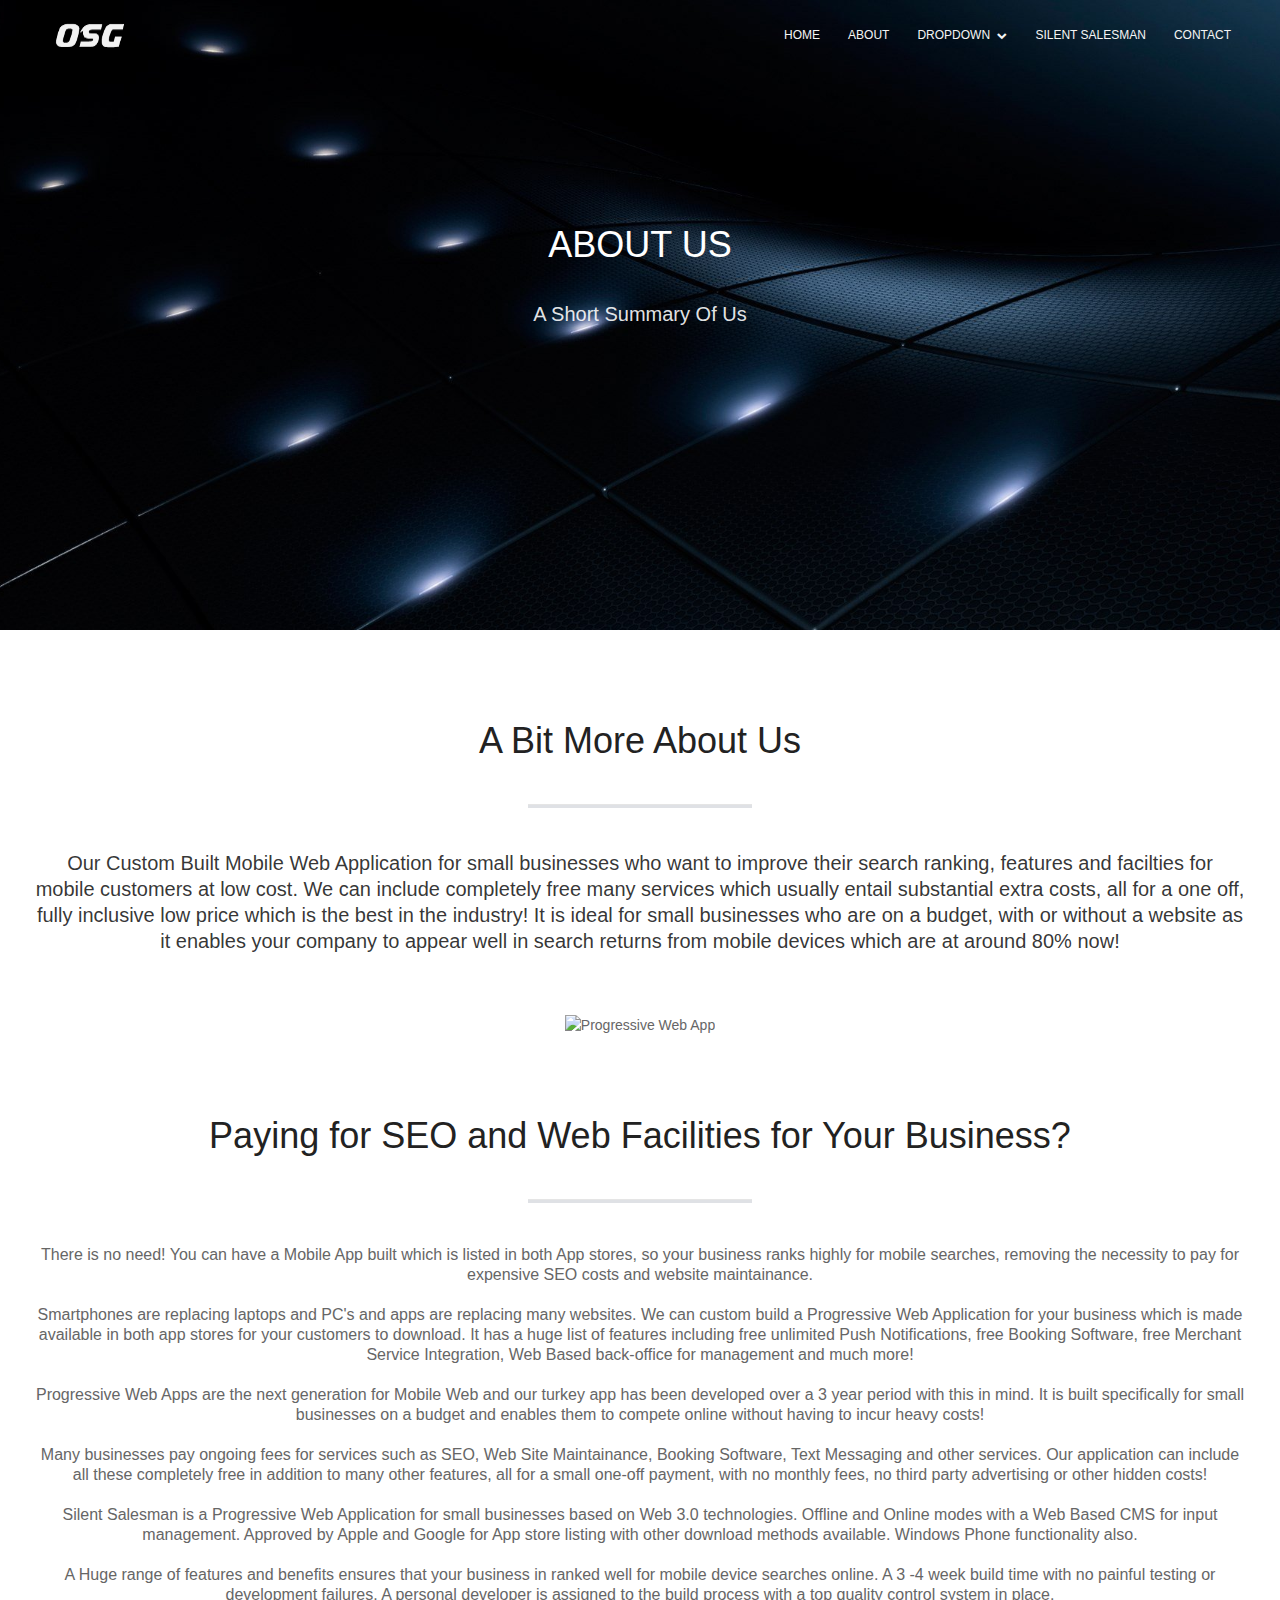
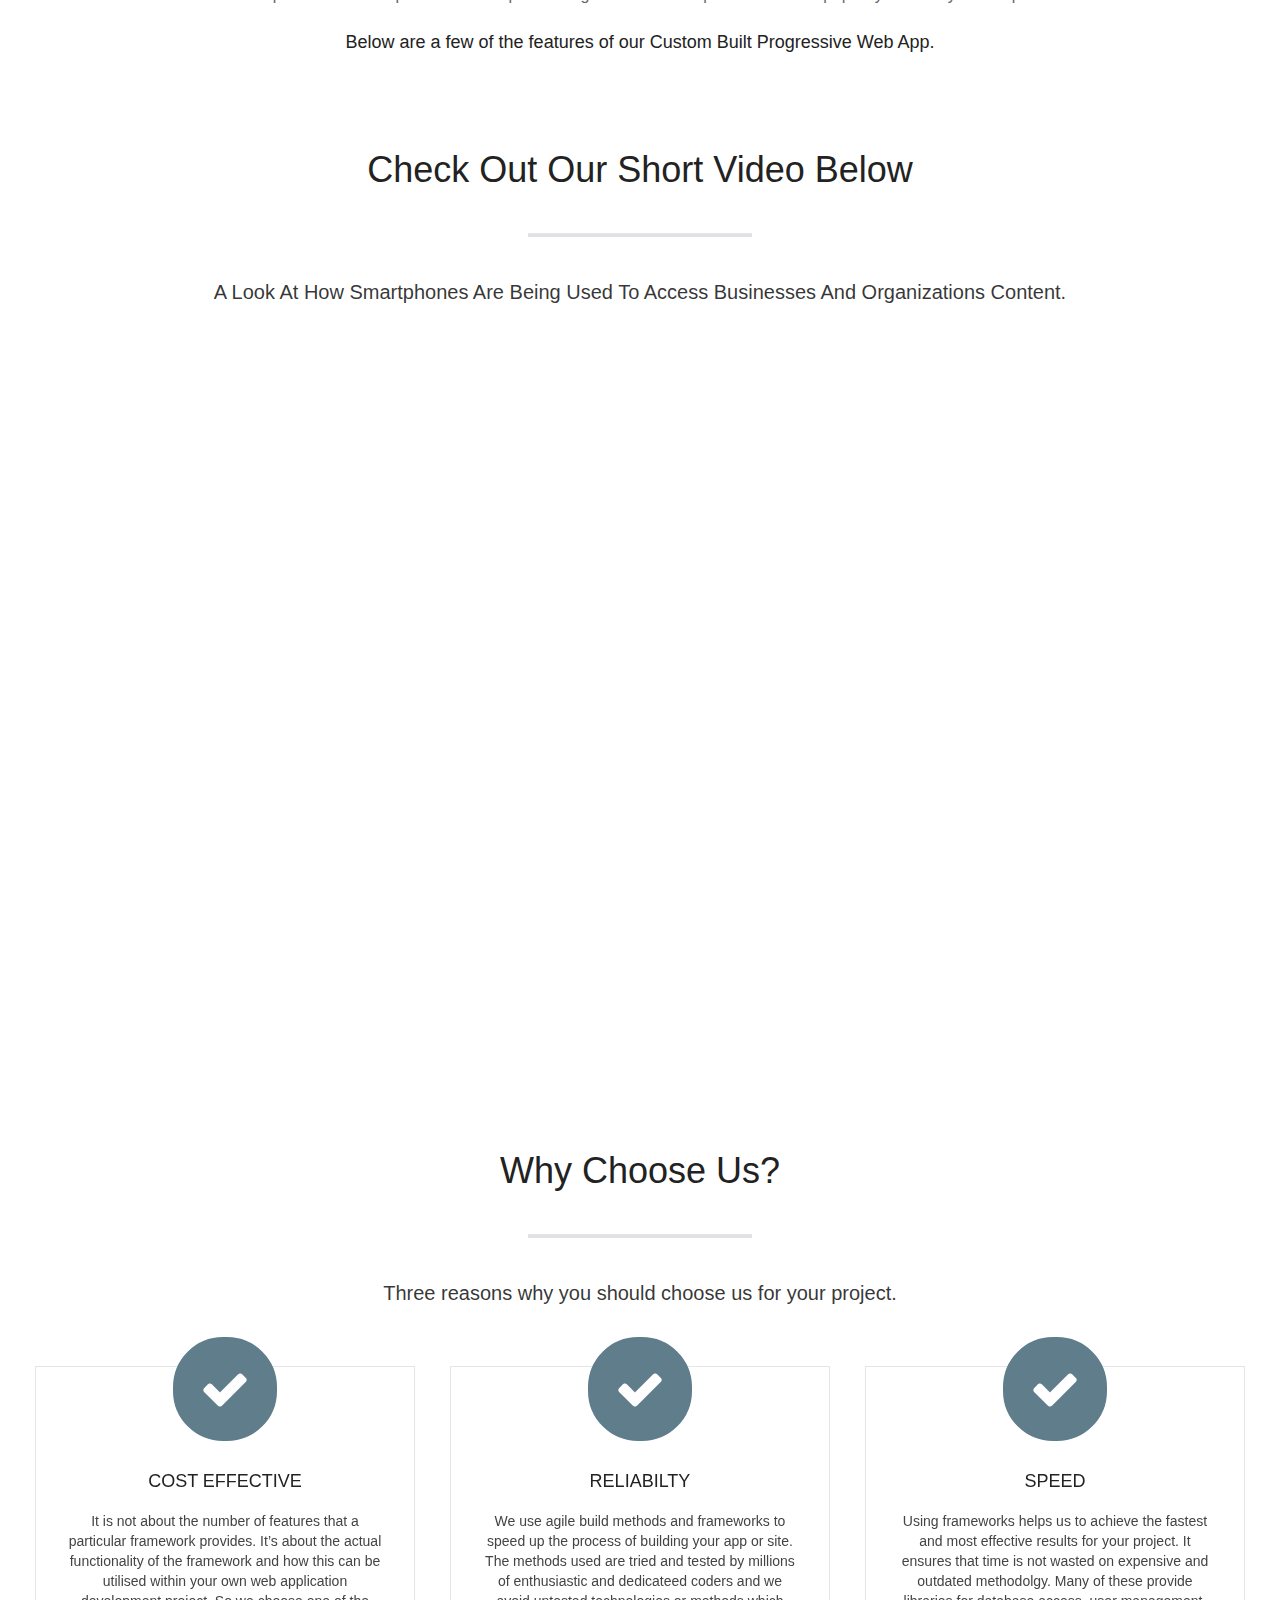
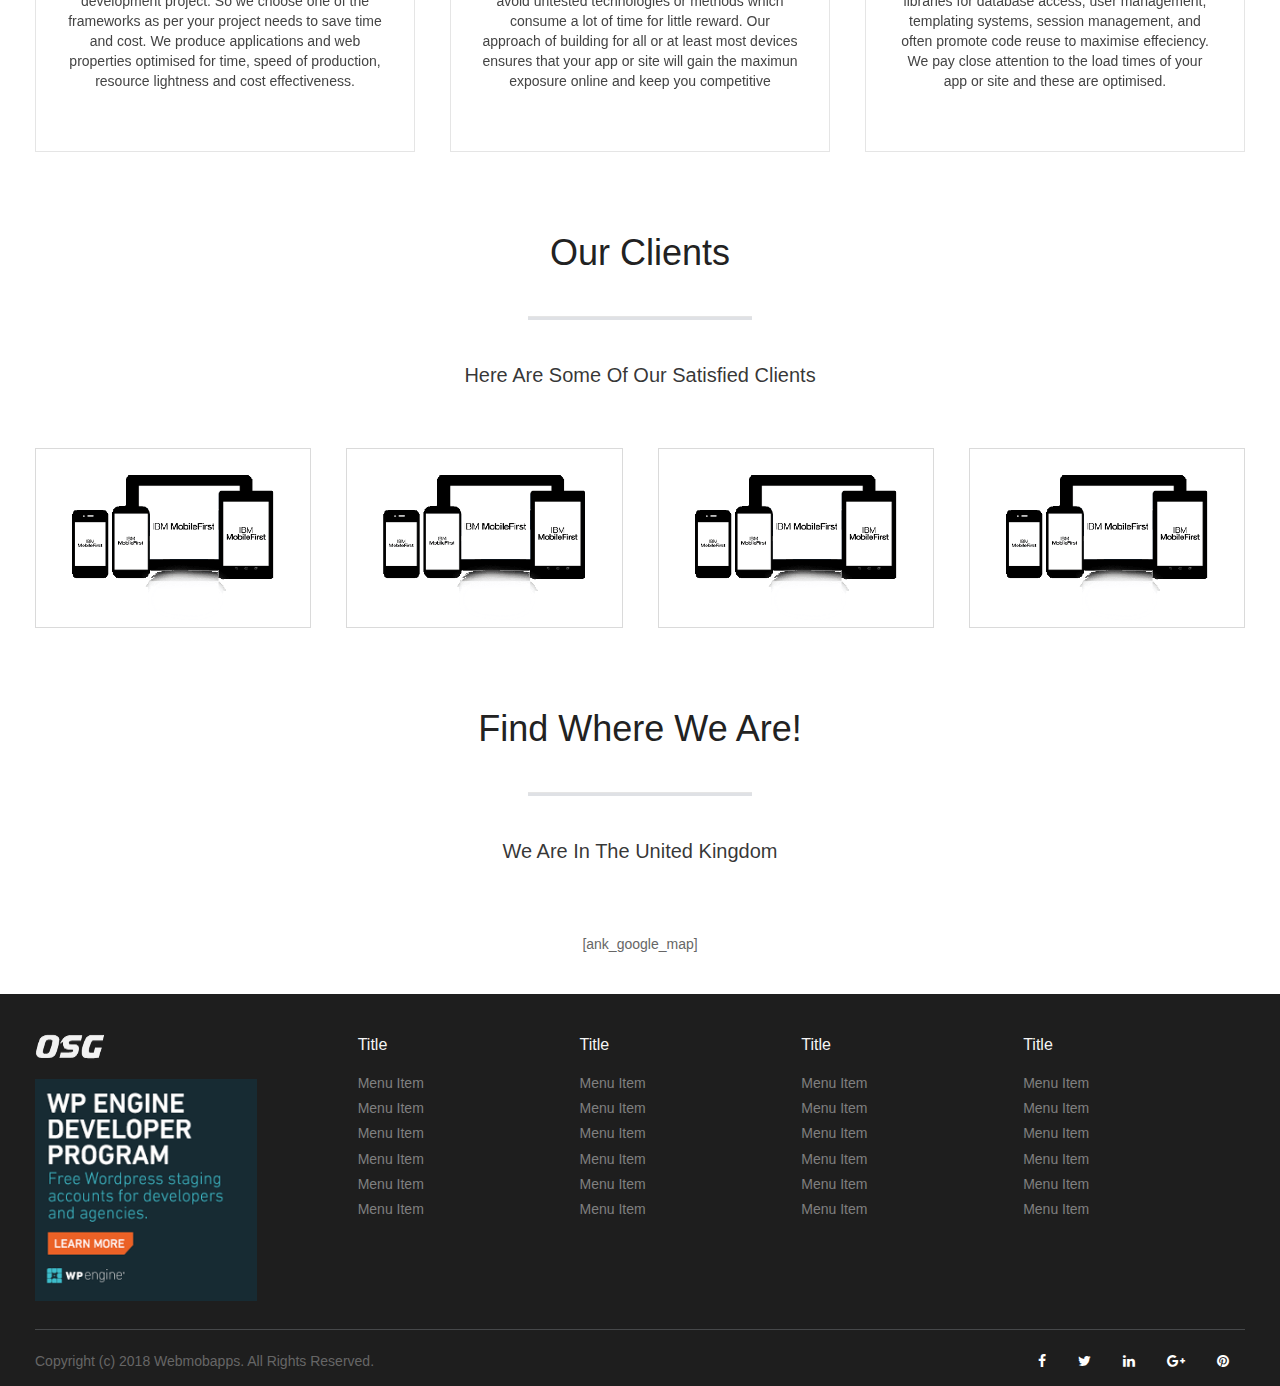
==== commit 2b9f9c7f: "Update" ====
--- a/about.html
+++ b/about.html
@@ -13,10 +13,10 @@
 </head>
 <body>
   <section class="cover2">
-        <nav class="tm-navbar uk-navbar">
+         <nav class="tm-navbar uk-navbar">
       <div class="uk-container uk-container-center">
         <a class="uk-navbar-brand uk-hidden-small" href="index.html">
-          <img class="uk-margin uk-margin-remove" src="images/logo.png" width="160" height="40" title="UIkit" alt="UIkit">
+          <img class="uk-margin uk-margin-remove" src="images/logo.png" width="70" height="25" title="UIkit" alt="UIkit">
         </a>
         <ul class="uk-navbar-nav uk-hidden-small uk-navbar-flip">
           <li>
@@ -50,7 +50,7 @@
         </ul>
         <a class="uk-navbar-toggle uk-visible-small" href="#tm-offcanvas" data-uk-offcanvas=""></a>
         <div class="uk-navbar-brand uk-navbar-center uk-visible-small">
-          <img src="images/logo.png" width="160" height="40" title="UIkit" alt="UIkit">
+          <img src="images/logo.png" width="70" height="25" title="UIkit" alt="UIkit">
         </div>
       </div>
     </nav>
@@ -92,6 +92,7 @@
         </ul>
       </div>
     </div>
+
 
     <div class="tm-section1">
       <div class="uk-container uk-container-center uk-text-center intro">
